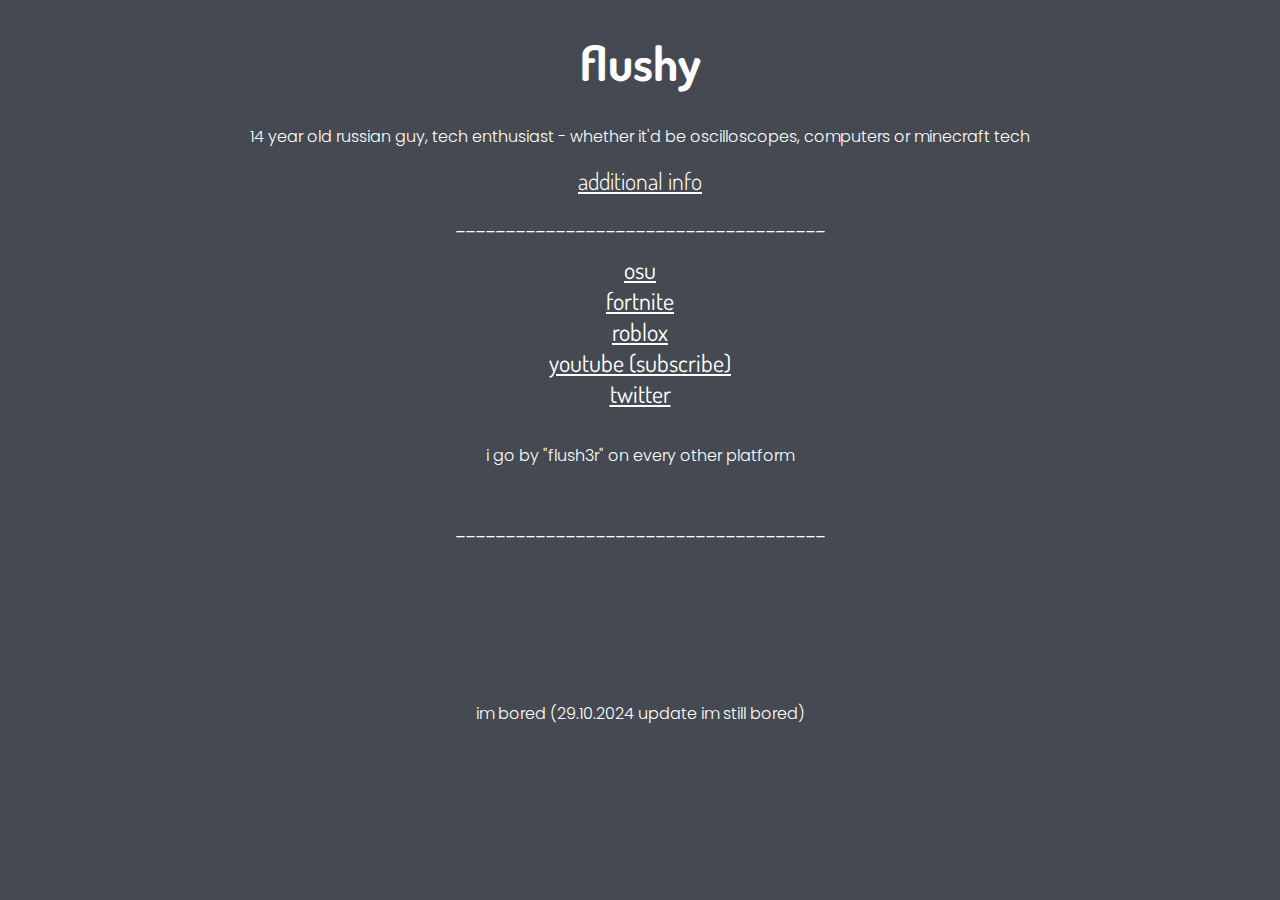
==== index.html @ a94a0b29 "Update index.html" ====
<!DOCTYPE html>
<html>
    <head>
        <title>flushy's site</title>
        <body style="background-color: #454a52;"></body>
        <!-- fonts -->
        <link rel="preconnect" href="https://fonts.googleapis.com">
        <link rel="preconnect" href="https://fonts.gstatic.com" crossorigin>
        <link href="https://fonts.googleapis.com/css2?family=Dosis:wght@200..800&display=swap" rel="stylesheet">
        <link rel="preconnect" href="https://fonts.googleapis.com">
        <link rel="preconnect" href="https://fonts.gstatic.com" crossorigin>
        <link href="https://fonts.googleapis.com/css2?family=Dosis:wght@200..800&family=Poppins:ital,wght@0,100;0,200;0,300;0,400;0,500;0,600;0,700;0,800;0,900;1,100;1,200;1,300;1,400;1,500;1,600;1,700;1,800;1,900&display=swap" rel="stylesheet">
        <!-- no more fonts -->
        <link rel="stylesheet"; href="styles.css" />
    </head>
    <body>
        <style>
            h1 {
                color: white;
                font-size: 300%;
                text-align: center;
            }
        </style>
        <h1 style="color:white">flushy</h1>
        <style>
            p {
                color: white;
                font-size: 100%;
                text-align: center;
            }
        </style>
        <p style="color:white">14 year old russian guy, tech enthusiast - whether it'd be oscilloscopes, computers or minecraft tech</p>
        <p style="color:white"><a href="add_info.html">additional info</a></p>
        <p style="color:white">_____________________________________</p>
        <style>
            a {
                text-align: center;
                color: white;
                font-size: 150%;
            }
        </style>
        <div style="text-align: center;">
        <a href="https://osu.ppy.sh/users/27721855" target="_blank">osu</a>
        <br>
        <a href="https://fortnitetracker.com/profile/all/flushd." target="_blank">fortnite</a>
        <br>
        <a href="https://www.roblox.com/users/1628981848/profile" target="_blank">roblox</a>
        <br>
        <a href="https://www.youtube.com/channel/UCzYnGREsnsv4xk7T2a62z2A" target="_blank">youtube (subscribe)</a>
        <br>
        <a href="https://twitter.com/@flushrrr" target="_blank">twitter</a>
        <br>
        <br>
        <p style="color:white">i go by "flush3r" on every other platform</p>
        <br>
        <p style="color:white">_____________________________________</p>
        <br>
        <br>
        <br>
        <br>
        <br>
        <br>
        <br>
        <p>im bored (29.10.2024 update im still bored)</p>
    </div>
    </body>
</html>
---- styles.css ----
h1 {
    font-family: 'Dosis', monospace;
}
p {
    font-family: 'Poppins', sans-serif;
    font-weight: 300;
    font-style: normal
}

a {
  text-align: center;
  font-family: 'Dosis', monospace;
  color: white;
}

.poppins-thin {
    font-family: "Poppins", sans-serif;
    font-weight: 100;
    font-style: normal;
  }
  
  .poppins-extralight {
    font-family: "Poppins", sans-serif;
    font-weight: 200;
    font-style: normal;
  }
  
  .poppins-light {
    font-family: "Poppins", sans-serif;
    font-weight: 300;
    font-style: normal;
  }
  
  .poppins-regular {
    font-family: "Poppins", sans-serif;
    font-weight: 400;
    font-style: normal;
  }
  
  .poppins-medium {
    font-family: "Poppins", sans-serif;
    font-weight: 500;
    font-style: normal;
  }
  
  .poppins-semibold {
    font-family: "Poppins", sans-serif;
    font-weight: 600;
    font-style: normal;
  }
  
  .poppins-bold {
    font-family: "Poppins", sans-serif;
    font-weight: 700;
    font-style: normal;
  }
  
  .poppins-extrabold {
    font-family: "Poppins", sans-serif;
    font-weight: 800;
    font-style: normal;
  }
  
  .poppins-black {
    font-family: "Poppins", sans-serif;
    font-weight: 900;
    font-style: normal;
  }
  
  .poppins-thin-italic {
    font-family: "Poppins", sans-serif;
    font-weight: 100;
    font-style: italic;
  }
  
  .poppins-extralight-italic {
    font-family: "Poppins", sans-serif;
    font-weight: 200;
    font-style: italic;
  }
  
  .poppins-light-italic {
    font-family: "Poppins", sans-serif;
    font-weight: 300;
    font-style: italic;
  }
  
  .poppins-regular-italic {
    font-family: "Poppins", sans-serif;
    font-weight: 400;
    font-style: italic;
  }
  
  .poppins-medium-italic {
    font-family: "Poppins", sans-serif;
    font-weight: 500;
    font-style: italic;
  }
  
  .poppins-semibold-italic {
    font-family: "Poppins", sans-serif;
    font-weight: 600;
    font-style: italic;
  }
  
  .poppins-bold-italic {
    font-family: "Poppins", sans-serif;
    font-weight: 700;
    font-style: italic;
  }
  
  .poppins-extrabold-italic {
    font-family: "Poppins", sans-serif;
    font-weight: 800;
    font-style: italic;
  }
  
  .poppins-black-italic {
    font-family: "Poppins", sans-serif;
    font-weight: 900;
    font-style: italic;
  }
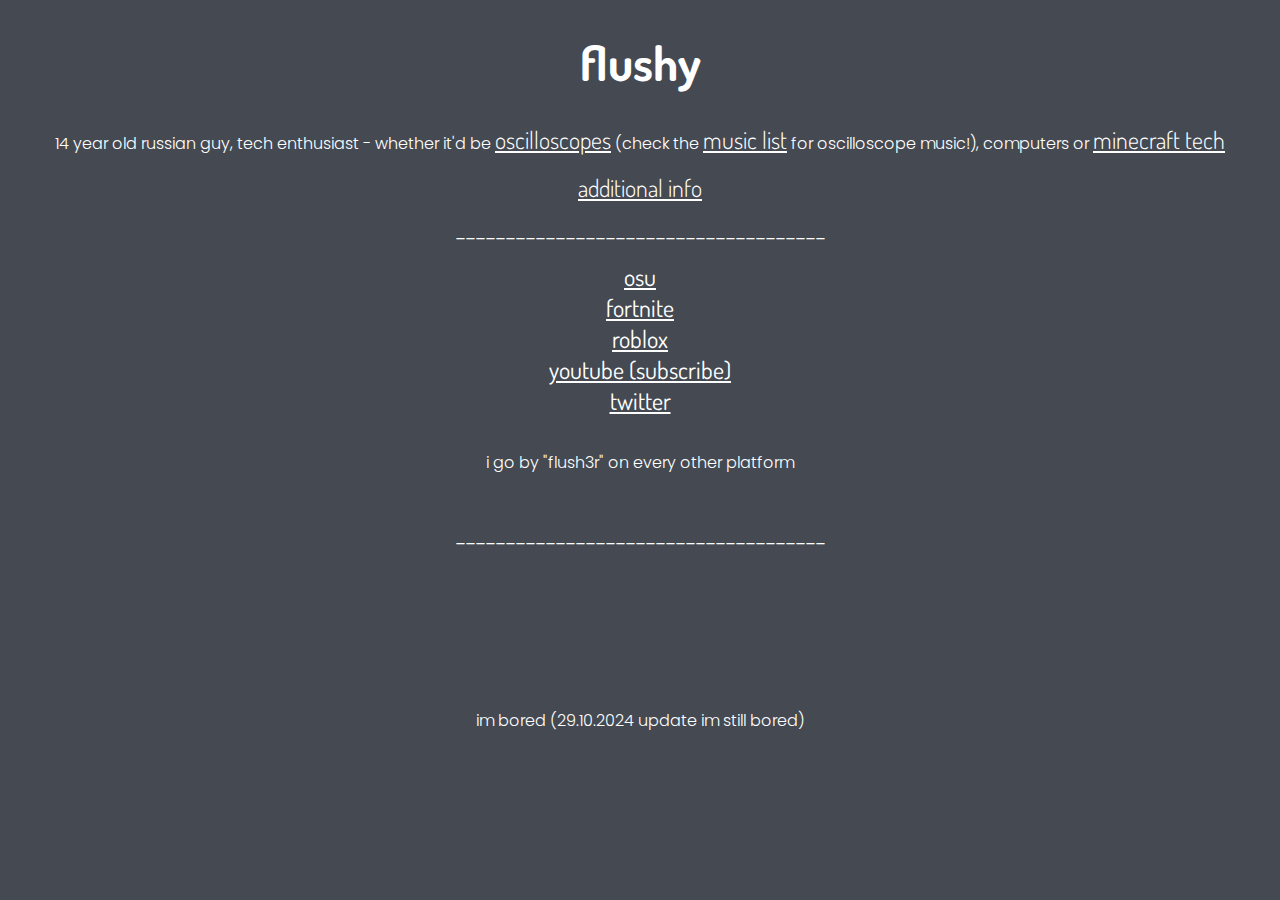
==== commit 9bf31727: "website update 02.11.2024" ====
--- a/index.html
+++ b/index.html
@@ -29,7 +29,7 @@
                 text-align: center;
             }
         </style>
-        <p style="color:white">14 year old russian guy, tech enthusiast - whether it'd be oscilloscopes, computers or minecraft tech</p>
+        <p style="color:white">14 year old russian guy, tech enthusiast - whether it'd be <a href="https://en.wikipedia.org/wiki/Oscilloscope" target="_blank">oscilloscopes</a> (check the <a href="list.html">music list</a> for oscilloscope music!), computers or <a href="https://gregtech.overminddl1.com/" target="_blank">minecraft tech</a></p>
         <p style="color:white"><a href="add_info.html">additional info</a></p>
         <p style="color:white">_____________________________________</p>
         <style>
@@ -40,15 +40,15 @@
             }
         </style>
         <div style="text-align: center;">
-        <a href="https://osu.ppy.sh/users/27721855" target="_blank">osu</a>
+        <a href="https://osu.ppy.sh/users/27721855">osu</a>
         <br>
-        <a href="https://fortnitetracker.com/profile/all/flushd." target="_blank">fortnite</a>
+        <a href="https://fortnitetracker.com/profile/all/flushd.">fortnite</a>
         <br>
-        <a href="https://www.roblox.com/users/1628981848/profile" target="_blank">roblox</a>
+        <a href="https://www.roblox.com/users/1628981848/profile">roblox</a>
         <br>
-        <a href="https://www.youtube.com/channel/UCzYnGREsnsv4xk7T2a62z2A" target="_blank">youtube (subscribe)</a>
+        <a href="https://www.youtube.com/channel/UCzYnGREsnsv4xk7T2a62z2A">youtube (subscribe)</a>
         <br>
-        <a href="https://twitter.com/@flushrrr" target="_blank">twitter</a>
+        <a href="https://twitter.com/@flushrrr">twitter</a>
         <br>
         <br>
         <p style="color:white">i go by "flush3r" on every other platform</p>
@@ -64,4 +64,4 @@
         <p>im bored (29.10.2024 update im still bored)</p>
     </div>
     </body>
-</html>
+</html>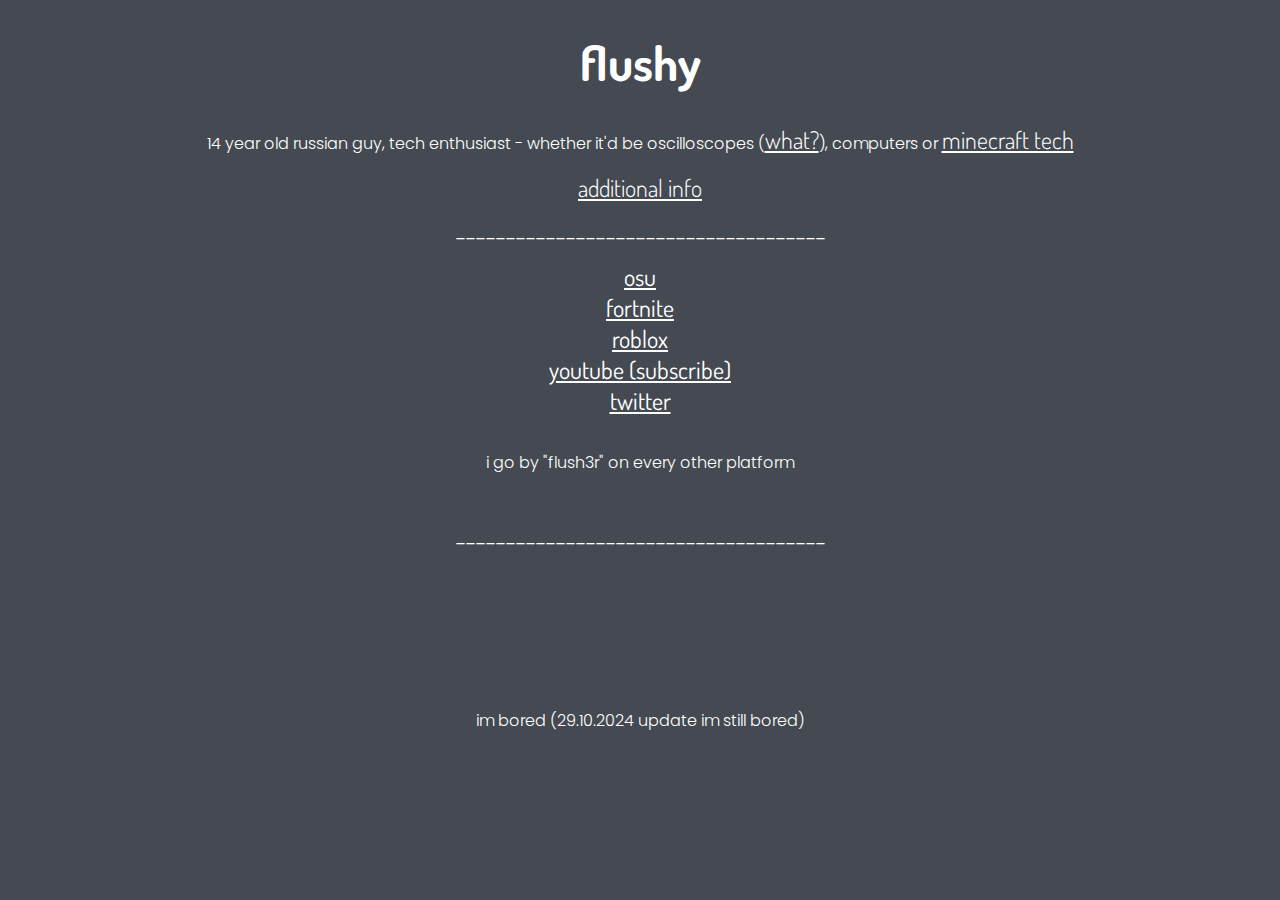
==== commit d00923de: "15.10.24 update" ====
--- a/index.html
+++ b/index.html
@@ -29,7 +29,7 @@
                 text-align: center;
             }
         </style>
-        <p style="color:white">14 year old russian guy, tech enthusiast - whether it'd be <a href="https://en.wikipedia.org/wiki/Oscilloscope" target="_blank">oscilloscopes</a> (check the <a href="list.html">music list</a> for oscilloscope music!), computers or <a href="https://gregtech.overminddl1.com/" target="_blank">minecraft tech</a></p>
+        <p style="color:white">14 year old russian guy, tech enthusiast - whether it'd be oscilloscopes (<a href="om.html">what?</a>), computers or <a href="https://gregtech.overminddl1.com/" target="_blank">minecraft tech</a></p>
         <p style="color:white"><a href="add_info.html">additional info</a></p>
         <p style="color:white">_____________________________________</p>
         <style>
--- a/styles.css
+++ b/styles.css
@@ -120,4 +120,9 @@
     font-weight: 900;
     font-style: italic;
   }
+  .center {
+    display: block;
+    margin-left: auto;
+    margin-right: auto
+  }
   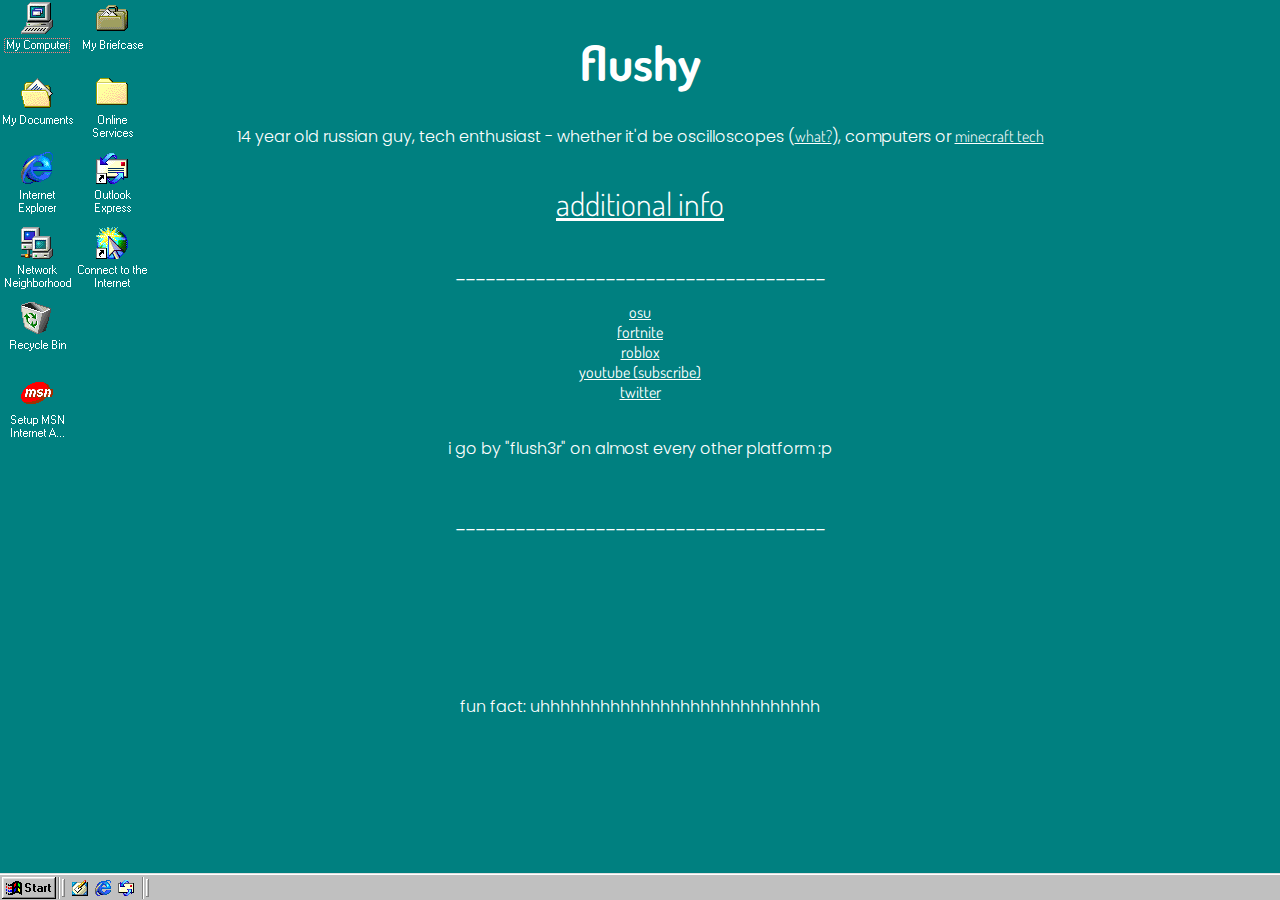
==== commit 9df715e0: "17.10.24 update" ====
--- a/index.html
+++ b/index.html
@@ -2,7 +2,7 @@
 <html>
     <head>
         <title>flushy's site</title>
-        <body style="background-color: #454a52;"></body>
+        <body style="background-color: #008080"></body>
         <!-- fonts -->
         <link rel="preconnect" href="https://fonts.googleapis.com">
         <link rel="preconnect" href="https://fonts.gstatic.com" crossorigin>
@@ -14,6 +14,15 @@
         <link rel="stylesheet"; href="styles.css" />
     </head>
     <body>
+        <style>
+            body {
+                position: center;
+                display: block;
+                margin: 0 auto;
+            }
+        </style>
+
+        <div>
         <style>
             h1 {
                 color: white;
@@ -30,13 +39,13 @@
             }
         </style>
         <p style="color:white">14 year old russian guy, tech enthusiast - whether it'd be oscilloscopes (<a href="om.html">what?</a>), computers or <a href="https://gregtech.overminddl1.com/" target="_blank">minecraft tech</a></p>
-        <p style="color:white"><a href="add_info.html">additional info</a></p>
+        <p style="color:white; font-size:200%"><a href="add_info.html">additional info</a></p>
         <p style="color:white">_____________________________________</p>
         <style>
             a {
                 text-align: center;
                 color: white;
-                font-size: 150%;
+                font-size: 100%;
             }
         </style>
         <div style="text-align: center;">
@@ -51,7 +60,7 @@
         <a href="https://twitter.com/@flushrrr">twitter</a>
         <br>
         <br>
-        <p style="color:white">i go by "flush3r" on every other platform</p>
+        <p style="color:white">i go by "flush3r" on almost every other platform :p</p>
         <br>
         <p style="color:white">_____________________________________</p>
         <br>
@@ -61,7 +70,10 @@
         <br>
         <br>
         <br>
-        <p>im bored (29.10.2024 update im still bored)</p>
+        <p>fun fact: uhhhhhhhhhhhhhhhhhhhhhhhhhhhh</p>
     </div>
+    <div class="bottom">
+        <img src="taskbar.png" style="position: fixed; top: 97vh">
+        </div>
     </body>
 </html>--- a/styles.css
+++ b/styles.css
@@ -125,4 +125,21 @@
     margin-left: auto;
     margin-right: auto
   }
-  +  a:hover {
+    font-size: 125%
+  }
+.center {
+  display: flex;
+  align-items: center;
+  justify-content: center;
+}
+.taskbar {
+  position: fixed;
+  bottom: 10em;
+  left: 50%;
+  transform: translate(-50%, -50%);
+}
+body {
+ background-image: url("win98.png");
+ background-repeat: no-repeat;
+}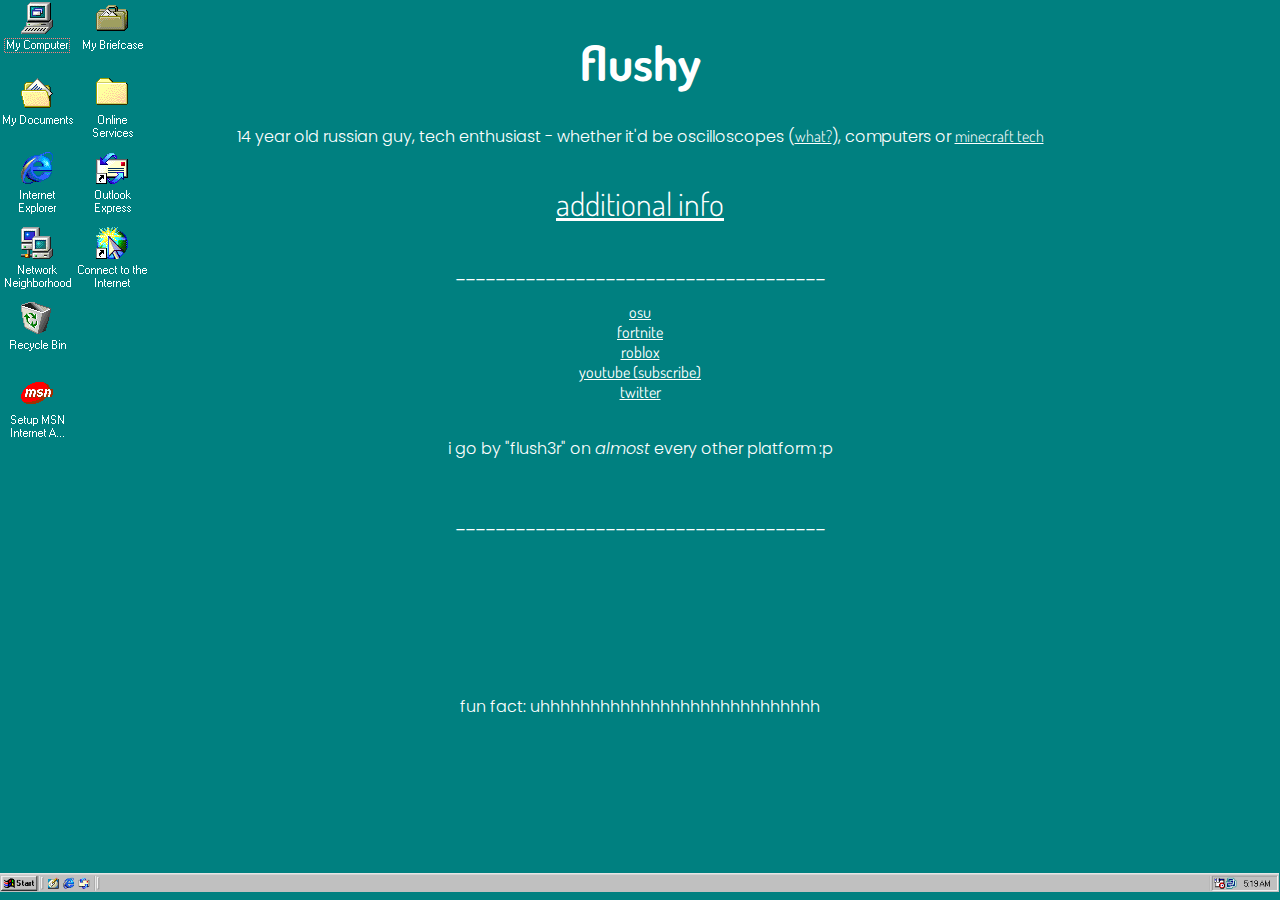
==== commit 477a489d: "20.11.24 update" ====
--- a/index.html
+++ b/index.html
@@ -11,7 +11,7 @@
         <link rel="preconnect" href="https://fonts.gstatic.com" crossorigin>
         <link href="https://fonts.googleapis.com/css2?family=Dosis:wght@200..800&family=Poppins:ital,wght@0,100;0,200;0,300;0,400;0,500;0,600;0,700;0,800;0,900;1,100;1,200;1,300;1,400;1,500;1,600;1,700;1,800;1,900&display=swap" rel="stylesheet">
         <!-- no more fonts -->
-        <link rel="stylesheet"; href="styles.css" />
+        <link rel="stylesheet";  href="styles.css">
     </head>
     <body>
         <style>
@@ -60,7 +60,7 @@
         <a href="https://twitter.com/@flushrrr">twitter</a>
         <br>
         <br>
-        <p style="color:white">i go by "flush3r" on almost every other platform :p</p>
+        <p style="color:white">i go by "flush3r" on <i>almost</i> every other platform :p</p>
         <br>
         <p style="color:white">_____________________________________</p>
         <br>
@@ -73,7 +73,8 @@
         <p>fun fact: uhhhhhhhhhhhhhhhhhhhhhhhhhhhh</p>
     </div>
     <div class="bottom">
-        <img src="taskbar.png" style="position: fixed; top: 97vh">
+        <img src="taskbar.png" style="position: fixed; bottom: 0px; top: 97vh; height: auto; max-width: 100%;">
         </div>
+
     </body>
 </html>--- a/styles.css
+++ b/styles.css
@@ -125,20 +125,14 @@
     margin-left: auto;
     margin-right: auto
   }
+  @keyframes textscale {
+    from {font-size:100%;}
+    to {font-size:125%;}
+  }
   a:hover {
-    font-size: 125%
+  animation: textscale 0.2s ease-in-out;
+  animation-fill-mode: forwards;
   }
-.center {
-  display: flex;
-  align-items: center;
-  justify-content: center;
-}
-.taskbar {
-  position: fixed;
-  bottom: 10em;
-  left: 50%;
-  transform: translate(-50%, -50%);
-}
 body {
  background-image: url("win98.png");
  background-repeat: no-repeat;
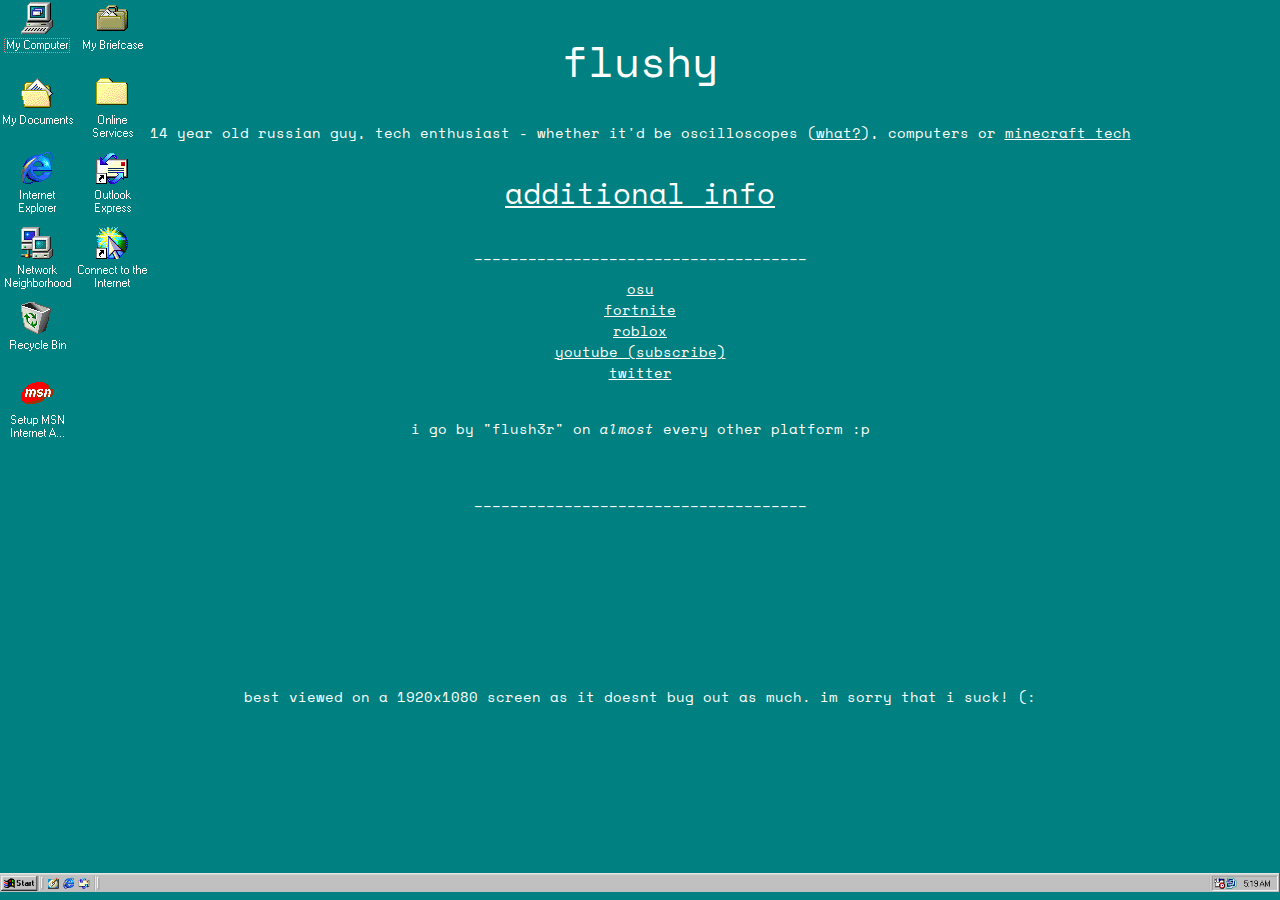
==== commit cf74c72f: "21.11.24 update" ====
--- a/index.html
+++ b/index.html
@@ -4,12 +4,9 @@
         <title>flushy's site</title>
         <body style="background-color: #008080"></body>
         <!-- fonts -->
-        <link rel="preconnect" href="https://fonts.googleapis.com">
-        <link rel="preconnect" href="https://fonts.gstatic.com" crossorigin>
-        <link href="https://fonts.googleapis.com/css2?family=Dosis:wght@200..800&display=swap" rel="stylesheet">
-        <link rel="preconnect" href="https://fonts.googleapis.com">
-        <link rel="preconnect" href="https://fonts.gstatic.com" crossorigin>
-        <link href="https://fonts.googleapis.com/css2?family=Dosis:wght@200..800&family=Poppins:ital,wght@0,100;0,200;0,300;0,400;0,500;0,600;0,700;0,800;0,900;1,100;1,200;1,300;1,400;1,500;1,600;1,700;1,800;1,900&display=swap" rel="stylesheet">
+        <style>
+            @import url('https://fonts.googleapis.com/css2?family=Space+Mono:ital,wght@0,400;0,700;1,400;1,700&display=swap');
+            </style>
         <!-- no more fonts -->
         <link rel="stylesheet";  href="styles.css">
     </head>
@@ -25,6 +22,9 @@
         <div>
         <style>
             h1 {
+                font-family: 'Space Mono', monospace;
+                font-weight: 400;
+                font-style: normal;
                 color: white;
                 font-size: 300%;
                 text-align: center;
@@ -70,7 +70,7 @@
         <br>
         <br>
         <br>
-        <p>fun fact: uhhhhhhhhhhhhhhhhhhhhhhhhhhhh</p>
+        <p>best viewed on a 1920x1080 screen as it doesnt bug out as much. im sorry that i suck! (:</p>
     </div>
     <div class="bottom">
         <img src="taskbar.png" style="position: fixed; bottom: 0px; top: 97vh; height: auto; max-width: 100%;">
--- a/styles.css
+++ b/styles.css
@@ -1,123 +1,51 @@
+body {
+  font-family: 'Space Mono', monospace;
+  font-weight: 400;
+  font-style: normal;
+  font-size: 90%;
+}
 h1 {
-    font-family: 'Dosis', monospace;
+    font-family: 'Space Mono', monospace;
+    font-weight: 400;
+    font-style: normal;
 }
 p {
-    font-family: 'Poppins', sans-serif;
-    font-weight: 300;
-    font-style: normal
+    font-family: 'Space Mono', monospace;
+    font-weight: 400;
+    font-style: normal;
+    font-size: 90%;
 }
 
 a {
   text-align: center;
-  font-family: 'Dosis', monospace;
+  font-family: 'Space Mono', monospace;
+  font-weight: 400;
+  font-style: normal;
   color: white;
+  font-size: 90%;
 }
 
-.poppins-thin {
-    font-family: "Poppins", sans-serif;
-    font-weight: 100;
-    font-style: normal;
-  }
-  
-  .poppins-extralight {
-    font-family: "Poppins", sans-serif;
-    font-weight: 200;
-    font-style: normal;
-  }
-  
-  .poppins-light {
-    font-family: "Poppins", sans-serif;
-    font-weight: 300;
-    font-style: normal;
-  }
-  
-  .poppins-regular {
-    font-family: "Poppins", sans-serif;
+  .space-mono-regular {
+    font-family: "Space Mono", monospace;
     font-weight: 400;
     font-style: normal;
   }
   
-  .poppins-medium {
-    font-family: "Poppins", sans-serif;
-    font-weight: 500;
-    font-style: normal;
-  }
-  
-  .poppins-semibold {
-    font-family: "Poppins", sans-serif;
-    font-weight: 600;
-    font-style: normal;
-  }
-  
-  .poppins-bold {
-    font-family: "Poppins", sans-serif;
+  .space-mono-bold {
+    font-family: "Space Mono", monospace;
     font-weight: 700;
     font-style: normal;
   }
   
-  .poppins-extrabold {
-    font-family: "Poppins", sans-serif;
-    font-weight: 800;
-    font-style: normal;
-  }
-  
-  .poppins-black {
-    font-family: "Poppins", sans-serif;
-    font-weight: 900;
-    font-style: normal;
-  }
-  
-  .poppins-thin-italic {
-    font-family: "Poppins", sans-serif;
-    font-weight: 100;
-    font-style: italic;
-  }
-  
-  .poppins-extralight-italic {
-    font-family: "Poppins", sans-serif;
-    font-weight: 200;
-    font-style: italic;
-  }
-  
-  .poppins-light-italic {
-    font-family: "Poppins", sans-serif;
-    font-weight: 300;
-    font-style: italic;
-  }
-  
-  .poppins-regular-italic {
-    font-family: "Poppins", sans-serif;
+  .space-mono-regular-italic {
+    font-family: "Space Mono", monospace;
     font-weight: 400;
     font-style: italic;
   }
   
-  .poppins-medium-italic {
-    font-family: "Poppins", sans-serif;
-    font-weight: 500;
-    font-style: italic;
-  }
-  
-  .poppins-semibold-italic {
-    font-family: "Poppins", sans-serif;
-    font-weight: 600;
-    font-style: italic;
-  }
-  
-  .poppins-bold-italic {
-    font-family: "Poppins", sans-serif;
+  .space-mono-bold-italic {
+    font-family: "Space Mono", monospace;
     font-weight: 700;
-    font-style: italic;
-  }
-  
-  .poppins-extrabold-italic {
-    font-family: "Poppins", sans-serif;
-    font-weight: 800;
-    font-style: italic;
-  }
-  
-  .poppins-black-italic {
-    font-family: "Poppins", sans-serif;
-    font-weight: 900;
     font-style: italic;
   }
   .center {
@@ -130,7 +58,7 @@
     to {font-size:125%;}
   }
   a:hover {
-  animation: textscale 0.2s ease-in-out;
+  animation: textscale 0.15s ease-in-out;
   animation-fill-mode: forwards;
   }
 body {
